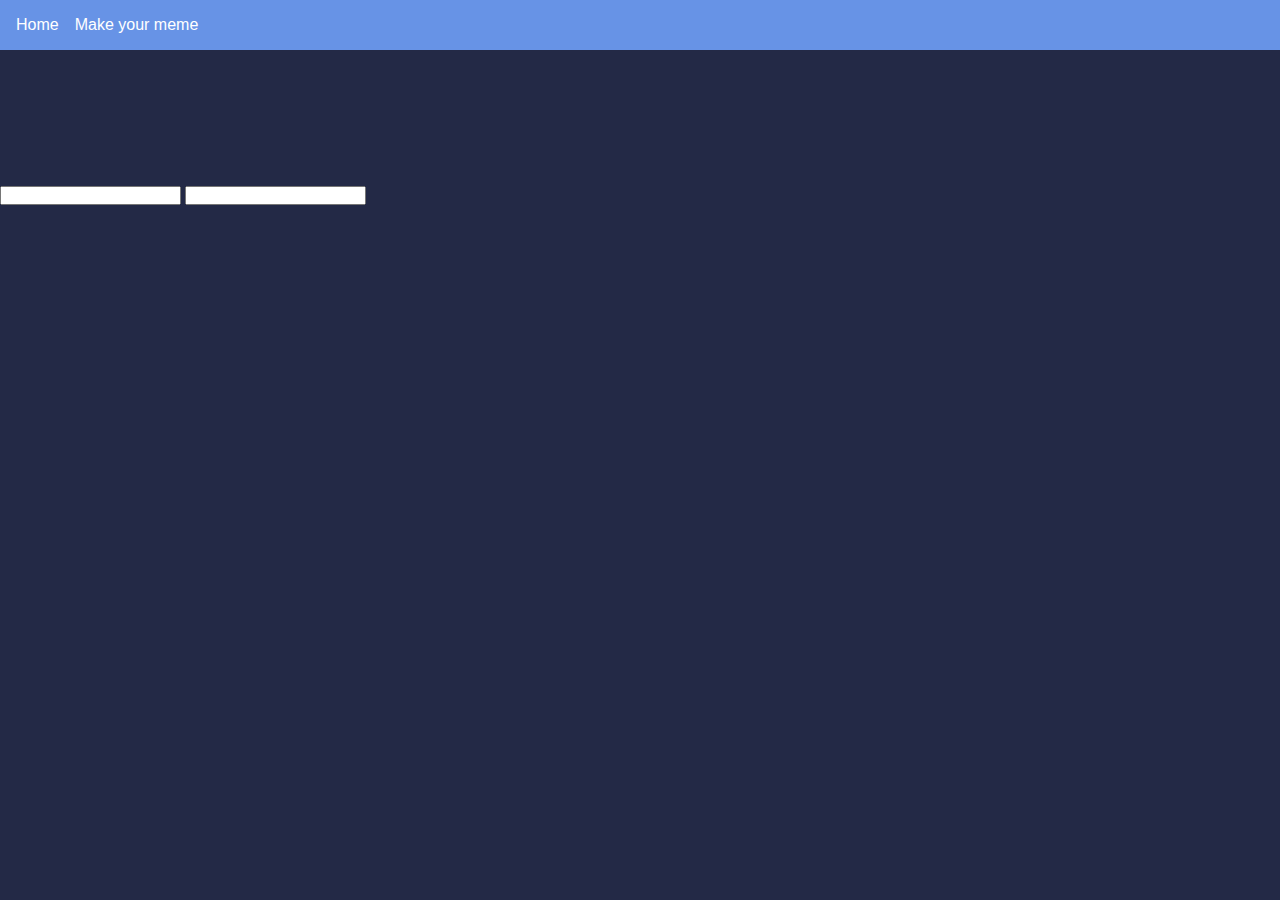
==== meme.html @ a8623c00 "Adding lazy loading to img" ====
<!DOCTYPE html>
<html lang="en">
<head>
    <meta charset="UTF-8">
    <meta name="viewport" content="width=device-width, initial-scale=1.0">
    <link rel="stylesheet" href="style.css">

    <title>make your meme</title>
</head>
<body>
    <header class="header">
        <nav>
            <ul>
                <li><a href="index.html">Home</a></li>
                <li><a href="meme.html">Make your meme</a></li>
            </ul>
        </nav>
    </header>
    
    <input type="text">
    <input type="text">
    <canvas id="mycanvas"></canvas>
</body>
</html>
---- style.css ----
*{
    padding: 0;
    margin: 0;
    box-sizing: border-box;
}
:root{
    --main--color--dark:#232946;

}
html{
    scroll-behavior: smooth;
}
body{
    background-color: var(--main--color--dark);
}
.header{
    background-color: rgb(103, 147, 230);
    color: white;
    width: 100%;
    padding: 1rem;

}
.header ul{
    list-style: none;
    display: flex;
    align-items: center;
    gap: 1rem;
}
.container-img{
    display: flex;
    align-items: center;
    justify-content: center;
    flex-direction: column;
    gap: 1rem;
}
.humor{
    color: white;
    border-radius: 5px;
    padding: .5rem;
    border: none;
}
a, a:hover{
    font-family: 'Gill Sans', 'Gill Sans MT', Calibri, 'Trebuchet MS', sans-serif;
    text-decoration: none;
    color: white;
    transition: all 300ms;
}
a:hover{
    background-color: rgb(84, 151, 196);
    padding: .1rem;
    border-radius: 5px;
    cursor: painter;
    color: white;
}
.container{
  display: grid;
  grid-template-columns: repeat(auto-fit, minmax(200px, 1fr));
  gap: 1rem;
}
img{
    width: 100%;
    height: 100%;
    max-width: 500px;
    max-height: 500px;
    box-shadow: 0 0 10px rgba(0, 0, 0, 0.5);
    transition: all 300ms;
    margin: 1rem 1rem 0 1rem;
}
img:hover{
    transform: scale(1.5);
    cursor: pointer;
}
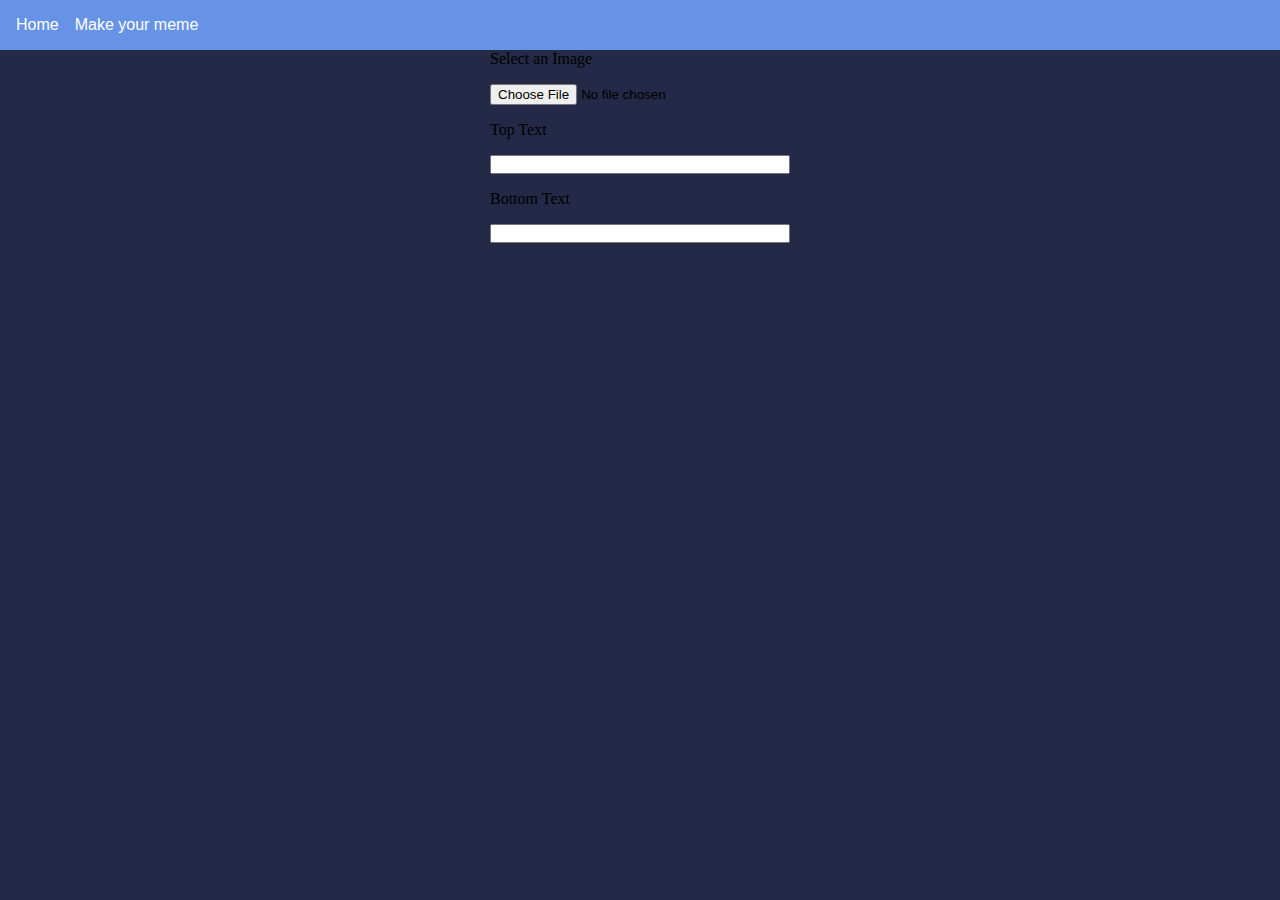
==== commit 7c8d4081: "Adding make you meme view" ====
--- a/meme.html
+++ b/meme.html
@@ -4,10 +4,10 @@
     <meta charset="UTF-8">
     <meta name="viewport" content="width=device-width, initial-scale=1.0">
     <link rel="stylesheet" href="style.css">
-
+    <link rel="stylesheet" href="styleMeme.css">
     <title>make your meme</title>
 </head>
-<body>
+<body onload="paintCanvas()">
     <header class="header">
         <nav>
             <ul>
@@ -16,9 +16,19 @@
             </ul>
         </nav>
     </header>
+    <div class="content">
     
-    <input type="text">
-    <input type="text">
-    <canvas id="mycanvas"></canvas>
+    <label>Select an Image</label>
+    <input type="file" id="imageFileInput">
+  
+    <label>Top Text</label>
+    <input type="text" id="topTextInput">
+  
+    <label>Bottom Text</label>
+    <input type="text" id="bottomTextInput">
+  
+    <canvas id="meme"></canvas>
+</div>
+    <script src="meme.js"></script>
 </body>
 </html>--- a/styleMeme.css
+++ b/styleMeme.css
@@ -0,0 +1,5 @@
+.content{
+    display: grid;
+    place-content: center;
+    gap: 1rem;
+}